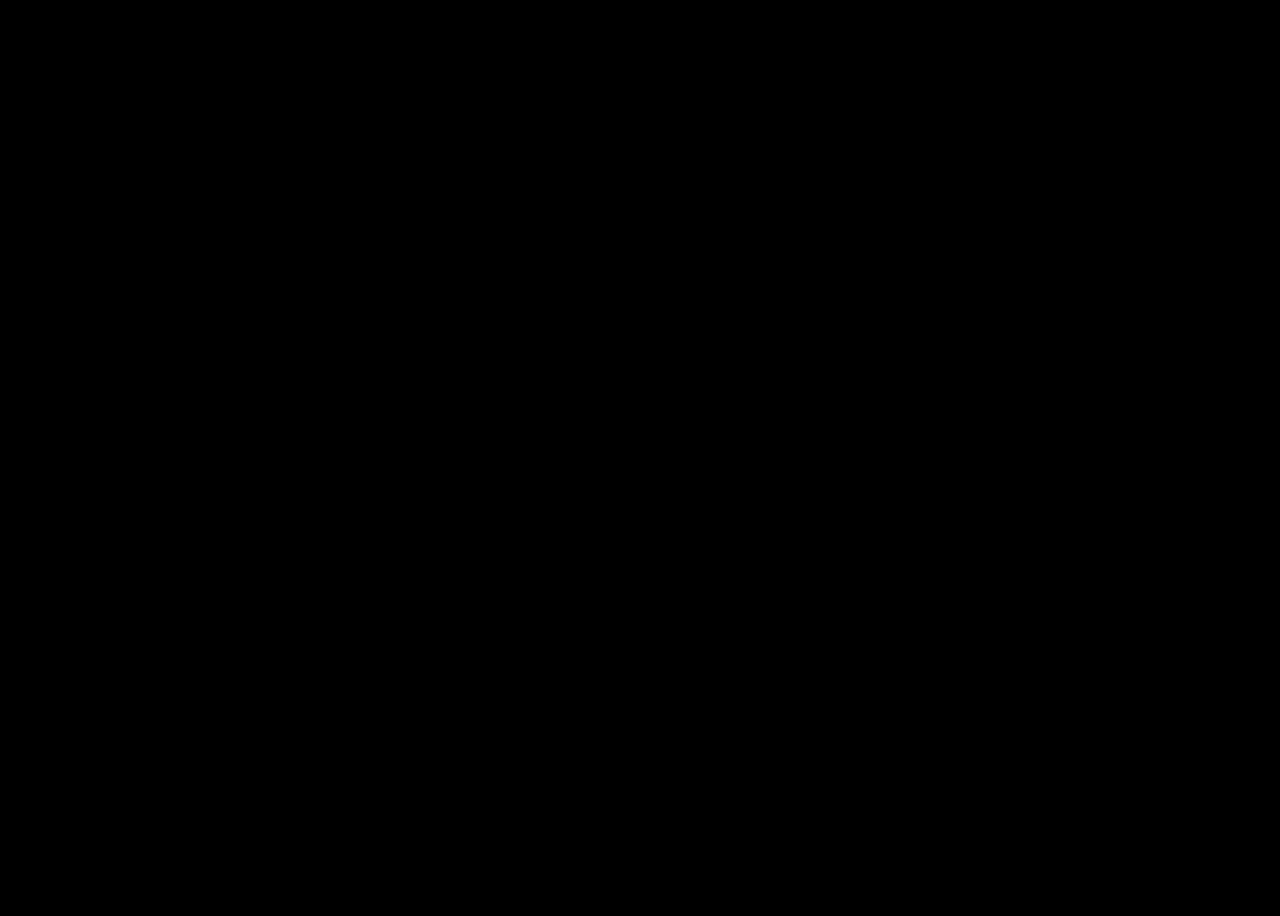
==== index.html @ 12190b44 "Update and rename function-heart.html to index.html" ====
<!DOCTYPE html>
<html lang="en">
<head>
    <title>Heart</title>
    <meta charset="utf-8">
    <link rel="stylesheet" href="function-heart.css">
    <link href="https://fonts.googleapis.com/css2?family=Dancing+Script:wght@700&display=swap" rel="stylesheet">
</head>
<body>
    <div id="obal">
        <canvas id="c"></canvas>
    </div>
    <div class="text-container scroll-area">
        For My Lovely Wife Ania
    </div>
    <script src="function-heart.js"></script>
</body>
</html>
---- function-heart.css ----
body {
    background: black;
    color: #fff;
    font-family: "Archivo Black", sans-serif;
    font-size: 3em;
    text-align: center;
    scrollbar-width: none;
    display: flex;
    flex-direction: column;
    align-items: center;
    justify-content: center;
    height: 100vh;
    overflow: hidden;
}

.text-container {
    margin-top: 20px;
    font-family: 'Dancing Script', cursive;
    font-size: 30px;
    color: white;
    text-align: center;
    width: 100%;
}

.scroll-area {
    max-height: 150px;
    overflow-y: auto;
    padding: 10px;
}

canvas {
    display: block;
    position: absolute;
    top: 0;
    left: 0;
    width: 100vw;
    height: 100vh;
}
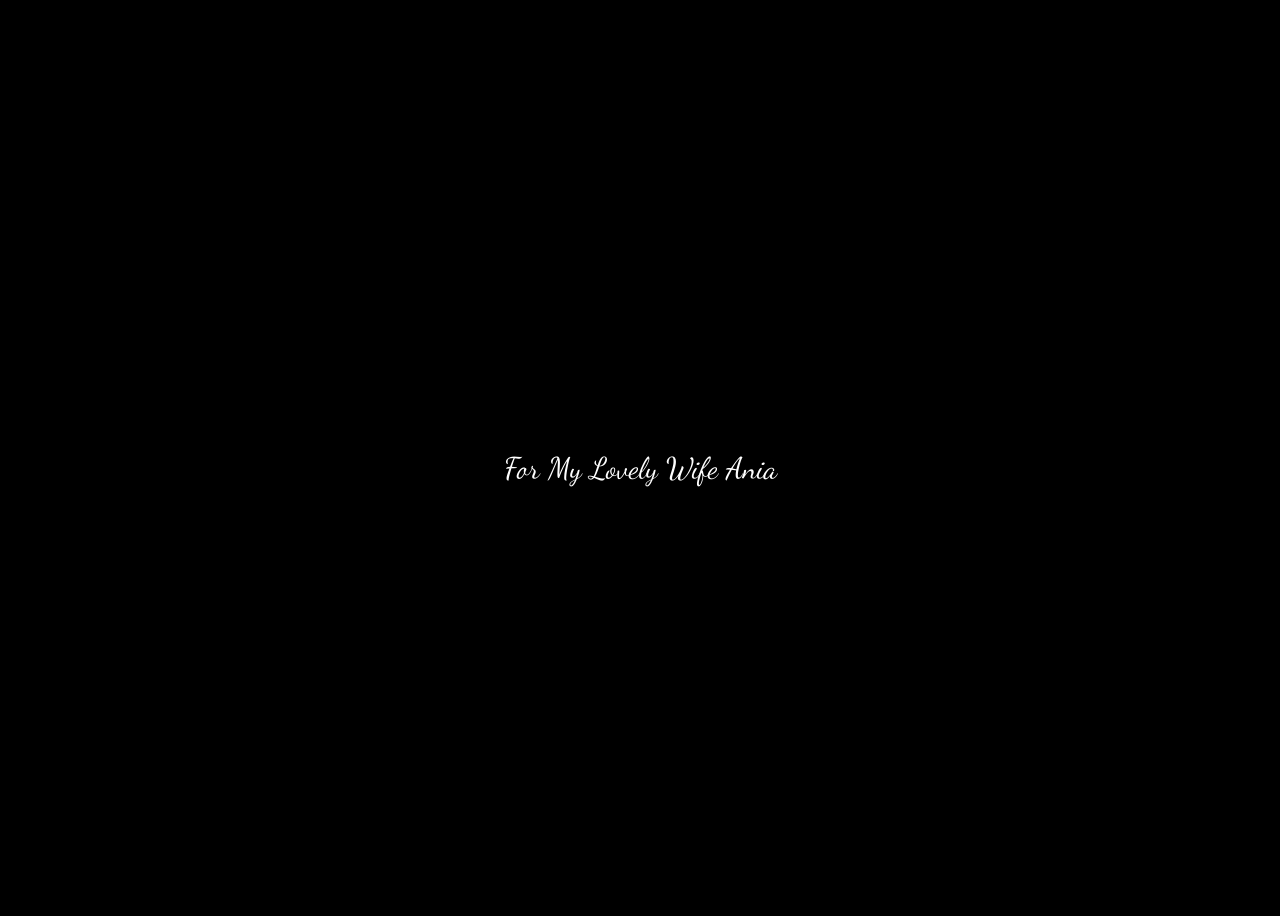
==== commit e111393e: "Update index.html" ====
--- a/index.html
+++ b/index.html
@@ -13,6 +13,7 @@
     <div class="text-container scroll-area">
         For My Lovely Wife Ania
     </div>
-    <script src="function-heart.js"></script>
+    <!-- Modifikasi path src jika file JavaScript berada di GitHub -->
+    <script src="https://raw.githubusercontent.com/USERNAME/REPO-NAME/BRANCH/function-heart.js"></script>
 </body>
 </html>
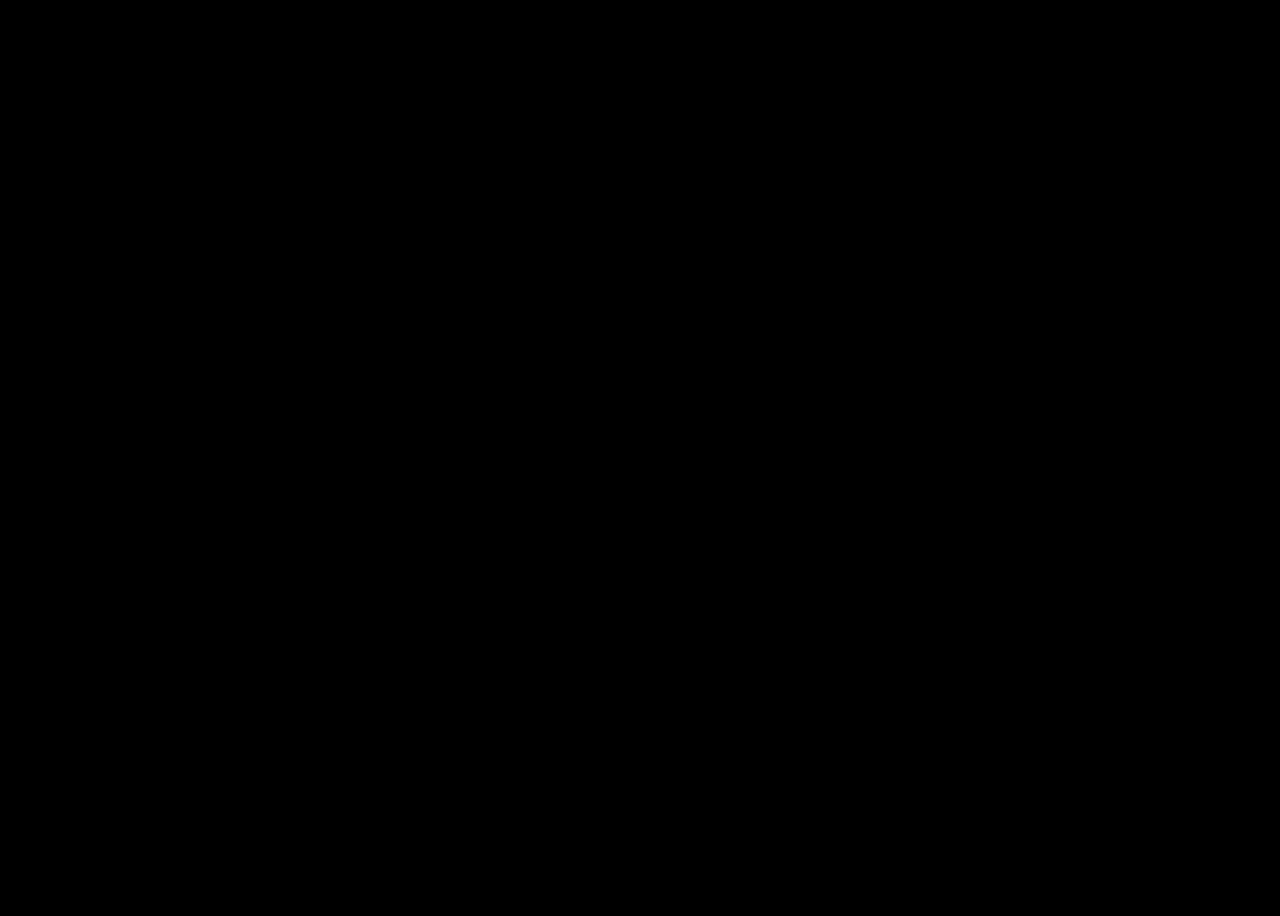
==== commit 2344a4f1: "Update index.html" ====
--- a/index.html
+++ b/index.html
@@ -13,7 +13,6 @@
     <div class="text-container scroll-area">
         For My Lovely Wife Ania
     </div>
-    <!-- Modifikasi path src jika file JavaScript berada di GitHub -->
-    <script src="https://raw.githubusercontent.com/USERNAME/REPO-NAME/BRANCH/function-heart.js"></script>
+    <script src="function-heart.js"></script>
 </body>
 </html>
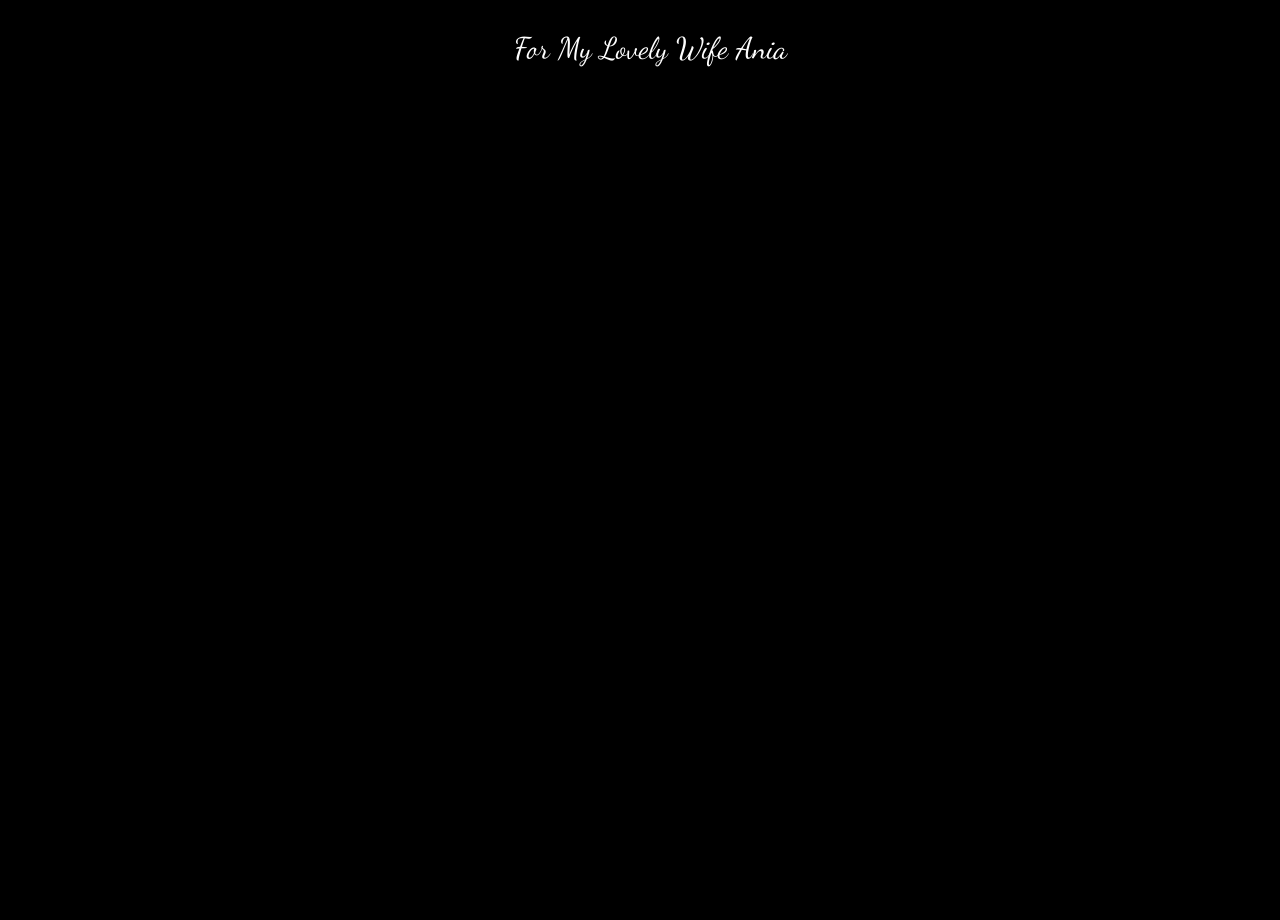
==== commit e2fc622f: "Update index.html" ====
--- a/index.html
+++ b/index.html
@@ -1,18 +1,23 @@
 <!DOCTYPE html>
 <html lang="en">
 <head>
+    <meta charset="utf-8">
     <title>Heart</title>
-    <meta charset="utf-8">
     <link rel="stylesheet" href="function-heart.css">
     <link href="https://fonts.googleapis.com/css2?family=Dancing+Script:wght@700&display=swap" rel="stylesheet">
 </head>
 <body>
+    <!-- Canvas untuk animasi love -->
     <div id="obal">
         <canvas id="c"></canvas>
     </div>
+
+    <!-- Teks yang bisa digulirkan -->
     <div class="text-container scroll-area">
         For My Lovely Wife Ania
     </div>
+
+    <!-- JavaScript untuk animasi love -->
     <script src="function-heart.js"></script>
 </body>
 </html>
--- a/function-heart.css
+++ b/function-heart.css
@@ -5,21 +5,30 @@
     font-size: 3em;
     text-align: center;
     scrollbar-width: none;
-    display: flex;
-    flex-direction: column;
-    align-items: center;
-    justify-content: center;
+    margin: 0;
+    padding: 0;
     height: 100vh;
     overflow: hidden;
 }
 
+#obal {
+    position: absolute;
+    top: 0;
+    left: 0;
+    width: 100%;
+    height: 100%;
+    z-index: -1; /* memastikan canvas berada di belakang teks */
+}
+
 .text-container {
-    margin-top: 20px;
     font-family: 'Dancing Script', cursive;
     font-size: 30px;
     color: white;
     text-align: center;
     width: 100%;
+    position: relative;
+    z-index: 1;
+    margin-top: 20px;
 }
 
 .scroll-area {
@@ -27,12 +36,3 @@
     overflow-y: auto;
     padding: 10px;
 }
-
-canvas {
-    display: block;
-    position: absolute;
-    top: 0;
-    left: 0;
-    width: 100vw;
-    height: 100vh;
-}
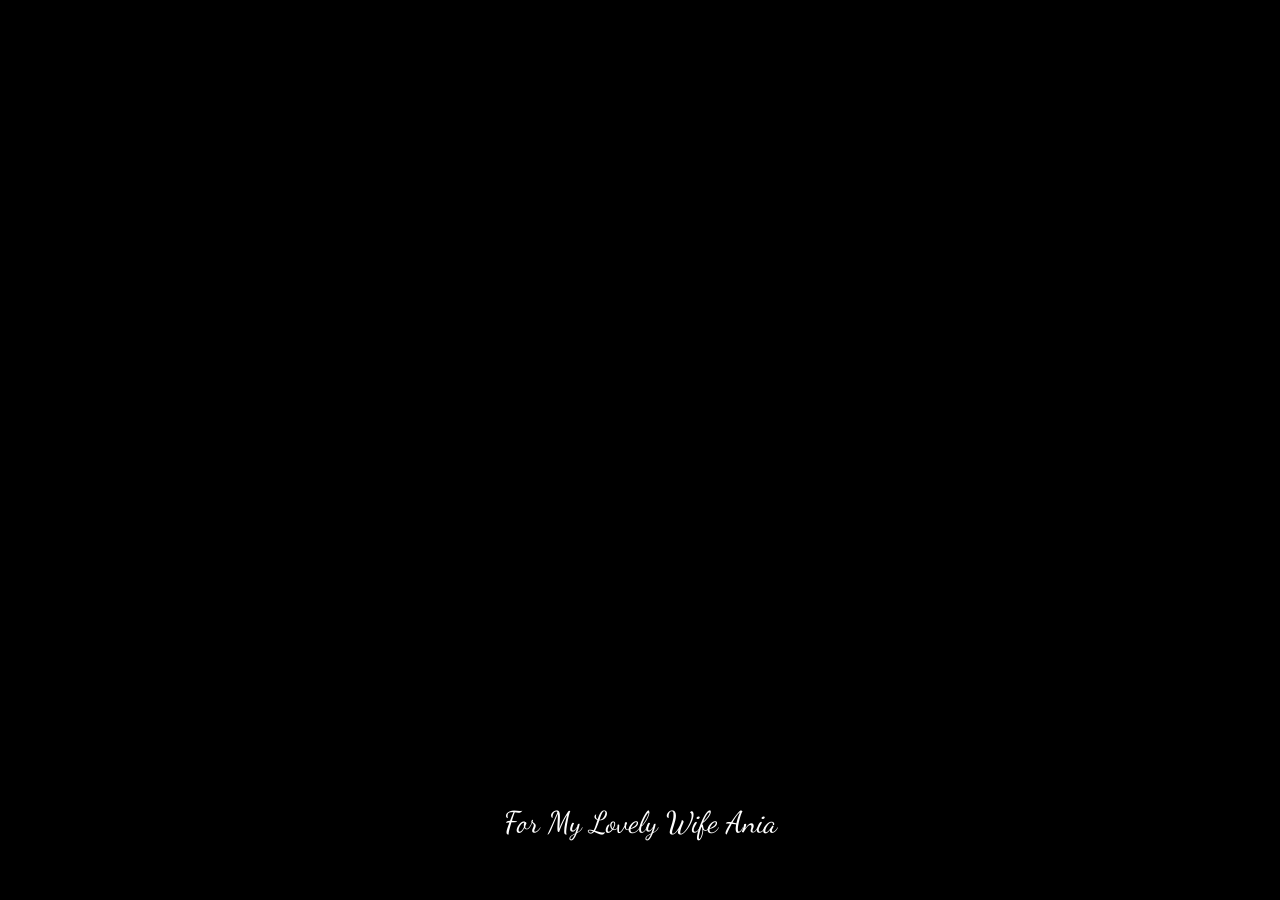
==== commit e70092f5: "Update index.html" ====
--- a/index.html
+++ b/index.html
@@ -1,23 +1,53 @@
 <!DOCTYPE html>
 <html lang="en">
 <head>
+    <title>Heart</title>
     <meta charset="utf-8">
-    <title>Heart</title>
     <link rel="stylesheet" href="function-heart.css">
     <link href="https://fonts.googleapis.com/css2?family=Dancing+Script:wght@700&display=swap" rel="stylesheet">
+    <style>
+        body {
+            background: black;
+            color: #fff;
+            font-family: "Archivo Black", sans-serif;
+            font-size: 3em;
+            text-align: center;
+            scrollbar-width: none;
+            display: flex;
+            flex-direction: column;
+            align-items: center;
+            justify-content: center;
+            height: 100vh;
+            margin: 0;
+            overflow: hidden;
+        }
+        .text-container {
+            margin-top: 20px;
+            font-family: 'Dancing Script', cursive;
+            font-size: 30px;
+            color: white;
+            text-align: center;
+            width: 100%;
+        }
+        .scroll-area {
+            max-height: 150px;
+            overflow-y: auto;
+            padding: 10px;
+        }
+        canvas {
+            position: absolute;
+            top: 0;
+            left: 0;
+        }
+    </style>
 </head>
 <body>
-    <!-- Canvas untuk animasi love -->
     <div id="obal">
         <canvas id="c"></canvas>
     </div>
-
-    <!-- Teks yang bisa digulirkan -->
     <div class="text-container scroll-area">
         For My Lovely Wife Ania
     </div>
-
-    <!-- JavaScript untuk animasi love -->
     <script src="function-heart.js"></script>
 </body>
 </html>
--- a/function-heart.css
+++ b/function-heart.css
@@ -1,34 +1,42 @@
+/* Global Styles */
 body {
     background: black;
     color: #fff;
     font-family: "Archivo Black", sans-serif;
     font-size: 3em;
     text-align: center;
-    scrollbar-width: none;
     margin: 0;
     padding: 0;
     height: 100vh;
     overflow: hidden;
 }
 
+/* Canvas Styles */
 #obal {
     position: absolute;
     top: 0;
     left: 0;
     width: 100%;
     height: 100%;
-    z-index: -1; /* memastikan canvas berada di belakang teks */
+    z-index: -1; /* Canvas berada di belakang */
 }
 
+canvas {
+    display: block;
+    width: 100vw;
+    height: 100vh;
+}
+
+/* Text Styles */
 .text-container {
     font-family: 'Dancing Script', cursive;
     font-size: 30px;
     color: white;
     text-align: center;
     width: 100%;
-    position: relative;
+    position: absolute;
     z-index: 1;
-    margin-top: 20px;
+    bottom: 50px; /* Letakkan teks di bagian bawah layar */
 }
 
 .scroll-area {
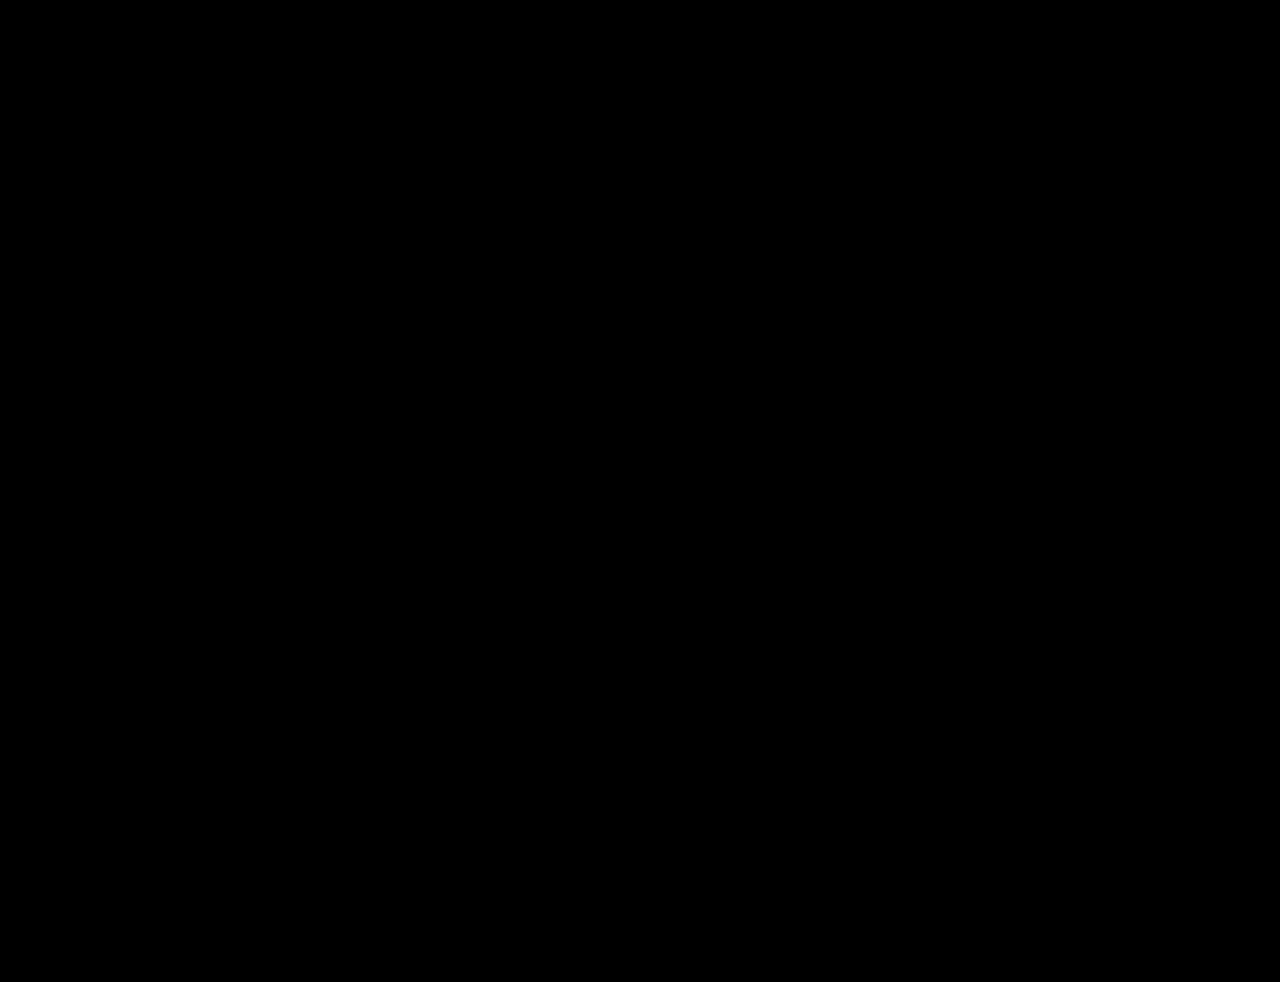
==== commit 2856d058: "Update index.html" ====
--- a/index.html
+++ b/index.html
@@ -1,53 +1,22 @@
 <!DOCTYPE html>
-<html lang="en">
-<head>
-    <title>Heart</title>
-    <meta charset="utf-8">
+<html lang="eng">
+	<head>
+		<title>heart</title>
     <link rel="stylesheet" href="function-heart.css">
-    <link href="https://fonts.googleapis.com/css2?family=Dancing+Script:wght@700&display=swap" rel="stylesheet">
-    <style>
-        body {
-            background: black;
-            color: #fff;
-            font-family: "Archivo Black", sans-serif;
-            font-size: 3em;
-            text-align: center;
-            scrollbar-width: none;
-            display: flex;
-            flex-direction: column;
-            align-items: center;
-            justify-content: center;
-            height: 100vh;
-            margin: 0;
-            overflow: hidden;
-        }
-        .text-container {
-            margin-top: 20px;
-            font-family: 'Dancing Script', cursive;
-            font-size: 30px;
-            color: white;
-            text-align: center;
-            width: 100%;
-        }
-        .scroll-area {
-            max-height: 150px;
-            overflow-y: auto;
-            padding: 10px;
-        }
-        canvas {
-            position: absolute;
-            top: 0;
-            left: 0;
-        }
-    </style>
-</head>
-<body>
+		<meta charset="utf-8">
+	</head>
+	<body>
+      <br>
     <div id="obal">
-        <canvas id="c"></canvas>
-    </div>
-    <div class="text-container scroll-area">
-        For My Lovely Wife Ania
+      <canvas id="c"></canvas>
+      <script>
+        var b = document.body;
+        var c = document.getElementsByTagName('canvas')[0];
+        var a = c.getContext('2d');
+        document.body.clientWidth; 
+      </script>
     </div>
     <script src="function-heart.js"></script>
-</body>
+  </body>
+      
 </html>
--- a/function-heart.css
+++ b/function-heart.css
@@ -1,46 +1,59 @@
-/* Global Styles */
 body {
-    background: black;
-    color: #fff;
-    font-family: "Archivo Black", sans-serif;
-    font-size: 3em;
-    text-align: center;
-    margin: 0;
-    padding: 0;
-    height: 100vh;
-    overflow: hidden;
+  background: black;
+  color: #fff;
+  font-family: "Archivo Black", sans-serif;
+  font-size: 3em;
+  text-align: center;
+  scrollbar-width: none;
 }
 
-/* Canvas Styles */
-#obal {
-    position: absolute;
-    top: 0;
-    left: 0;
-    width: 100%;
-    height: 100%;
-    z-index: -1; /* Canvas berada di belakang */
+.heart {
+  fill: rgb(133, 9, 158);
+  position: relative;
+  top: 5px;
+  width: 50px;
+  animation: pulse 1s ease infinite;
 }
 
-canvas {
-    display: block;
-    width: 100vw;
-    height: 100vh;
+@keyframes pulse {
+  0% {
+    transform: scale(1);
+  }
+  50% {
+    transform: scale(1.3);
+  }
+  100% {
+    transform: scale(1);
+  }
+}
+#heart {
+  position: relative;
+  width: 100px;
+  height: 90px;
+  text-align: center;
+  font-size: 16px;
+  position: relative;
 }
 
-/* Text Styles */
-.text-container {
-    font-family: 'Dancing Script', cursive;
-    font-size: 30px;
-    color: white;
-    text-align: center;
-    width: 100%;
-    position: absolute;
-    z-index: 1;
-    bottom: 50px; /* Letakkan teks di bagian bawah layar */
+#heart span {
+  width: 100%;
+  display: block;
+  top: 50%;
+  z-index: 1;
 }
 
-.scroll-area {
-    max-height: 150px;
-    overflow-y: auto;
-    padding: 10px;
+#heart {
+  width: 100px;
+  height: 90px;
+  text-align: center;
+  font-size: 16px;
 }
+
+#heart span {
+  width: 100%;
+  display: block;
+  left: 0;
+  right: 0;
+  z-index: 1;
+}
+
